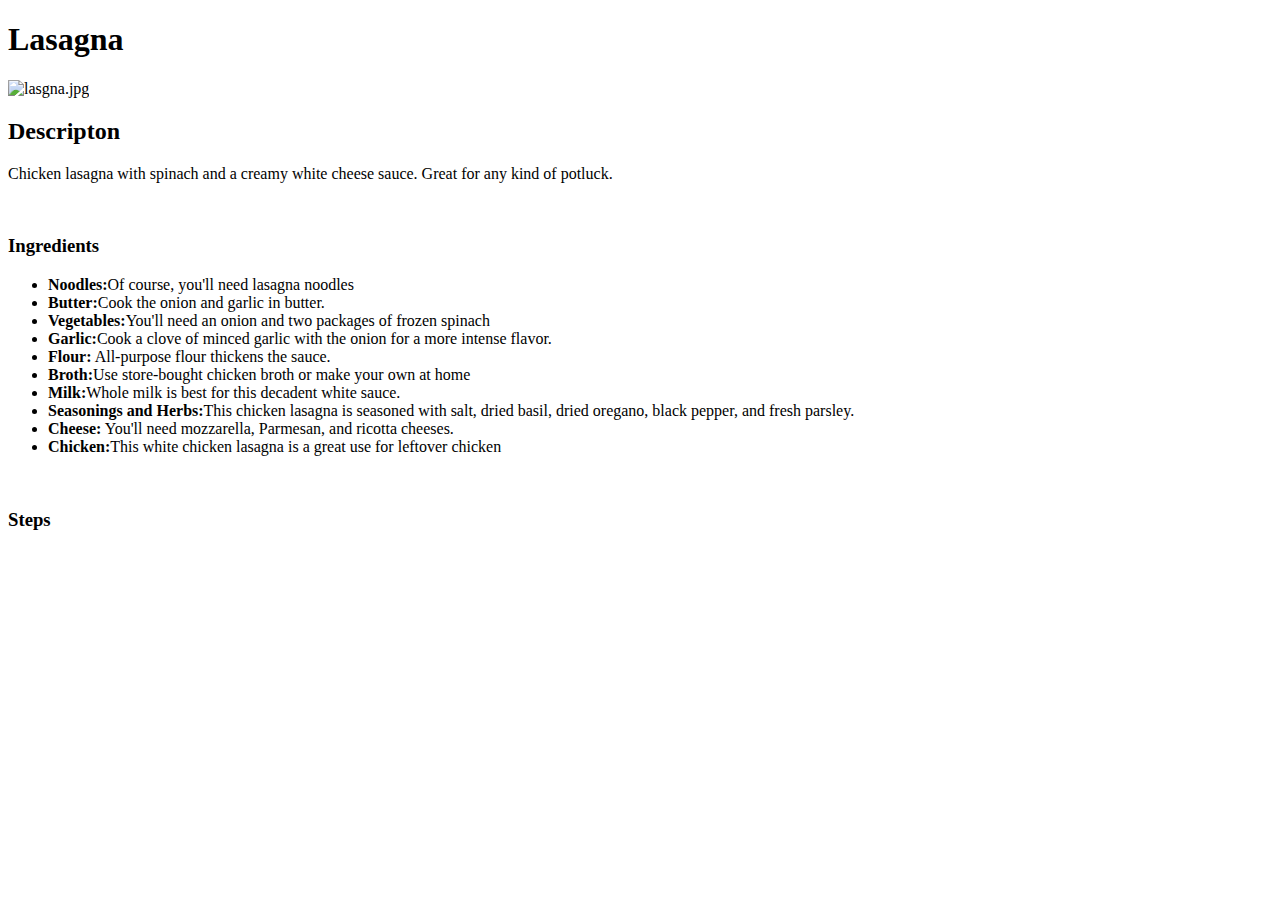
==== recipes/lasagna.html @ ef7323d8 "Add index.html and recipes/lasagna.html" ====
<!DOCTYPE html>
<html lang="en">
  <head>
    <meta charset="UTF-8" />
    <meta http-equiv="X-UA-Compatible" content="IE=edge" />
    <meta name="viewport" content="width=device-width, initial-scale=1.0" />
    <title>Document</title>
  </head>
  <body>
    <h1>Lasagna</h1>
    <img
      src="https://www.allrecipes.com/thmb/Di4ql6QGv-7GWP7tyKS7SP7i6kQ=/282x188/filters:no_upscale():max_bytes(150000):strip_icc():format(webp)/7314119_italian-sausage-and-mushroom-lasagna-with-bechamel-sauce_photo-by-allrecipes-2000-79dd45395fbb4fb7a131c008abb6275d.jpg"
      alt="lasgna.jpg"
    />
    <h2>Descripton</h2>
    <p>Chicken lasagna with spinach and a creamy white cheese sauce. Great for any kind of potluck.</p>
    <br>
    <h3>Ingredients</h3>
    <ul>
        <li><strong>Noodles:</strong>Of course, you'll need lasagna noodles</li>
        <li><strong>Butter:</strong>Cook the onion and garlic in butter.</li>
        <li><strong>Vegetables:</strong>You'll need an onion and two packages of frozen spinach</li>
        <li><strong>Garlic:</strong>Cook a clove of minced garlic with the onion for a more intense flavor.</li>
        <li><strong>Flour:</strong> All-purpose flour thickens the sauce.</li>
        <li><strong>Broth:</strong>Use store-bought chicken broth or make your own at home</li>
        <li><strong>Milk:</strong>Whole milk is best for this decadent white sauce.</li>
        <li><strong>Seasonings and Herbs:</strong>This chicken lasagna is seasoned with salt, dried basil, dried oregano, black pepper, and fresh parsley.</li>
        <li><strong>Cheese:</strong> You'll need mozzarella, Parmesan, and ricotta cheeses.</li>
        <li><strong>Chicken:</strong>This white chicken lasagna is a great use for leftover chicken</li>
    </ul>
<br>
    <h3>Steps</h3>
    


</body>
</html>
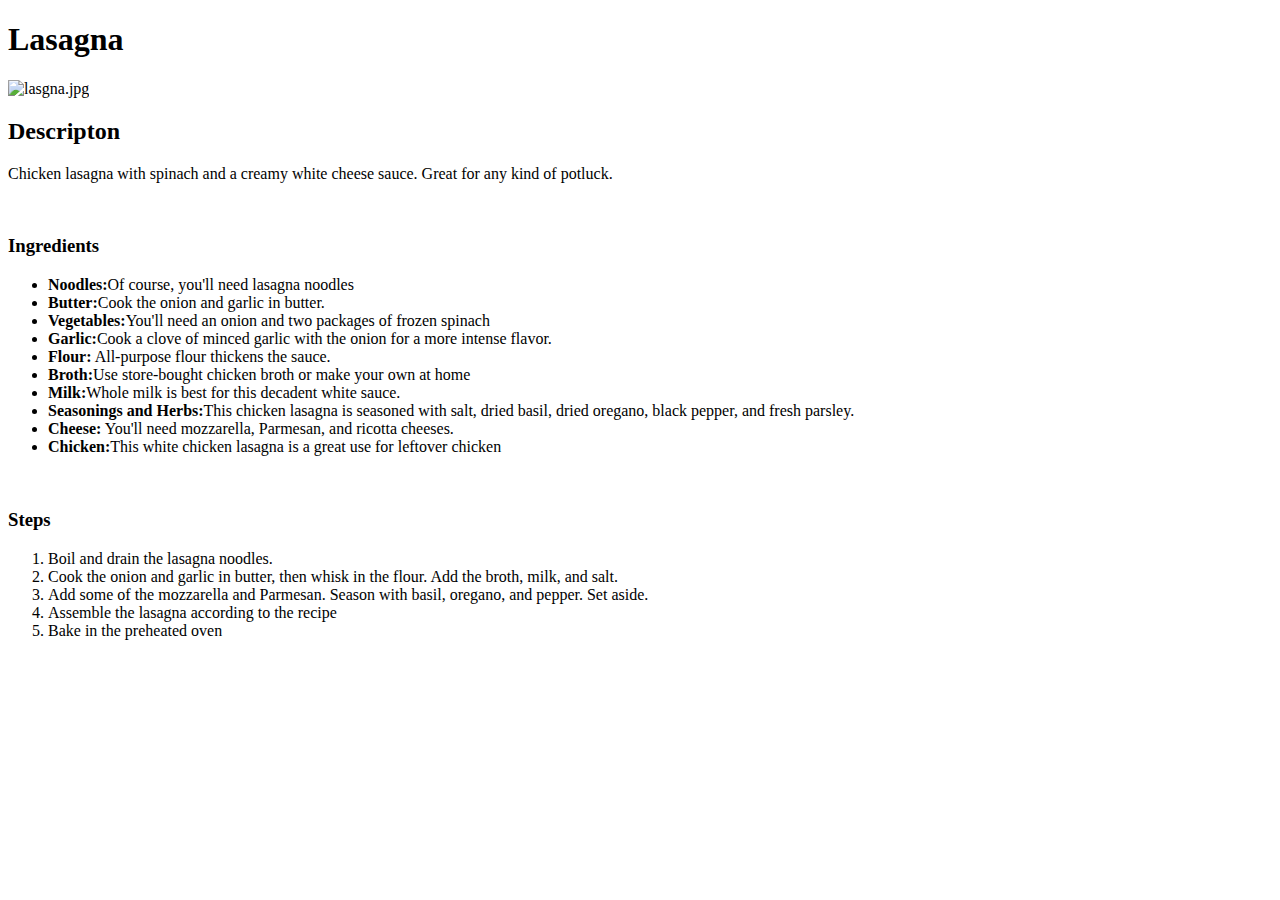
==== commit cc8900b6: "Fix typo in README.md and add steps to lasagna.html" ====
--- a/recipes/lasagna.html
+++ b/recipes/lasagna.html
@@ -30,7 +30,14 @@
     </ul>
 <br>
     <h3>Steps</h3>
-    
+    <ol>
+        <li>Boil and drain the lasagna noodles.</li>
+        <li>Cook the onion and garlic in butter, then whisk in the flour. Add the broth, milk, and salt.</li>
+        <li>Add some of the mozzarella and Parmesan. Season with basil, oregano, and pepper. Set aside.</li>
+        <li>Assemble the lasagna according to the recipe</li>
+        <li>Bake in the preheated oven</li>
+    </ol>
+
 
 
 </body>
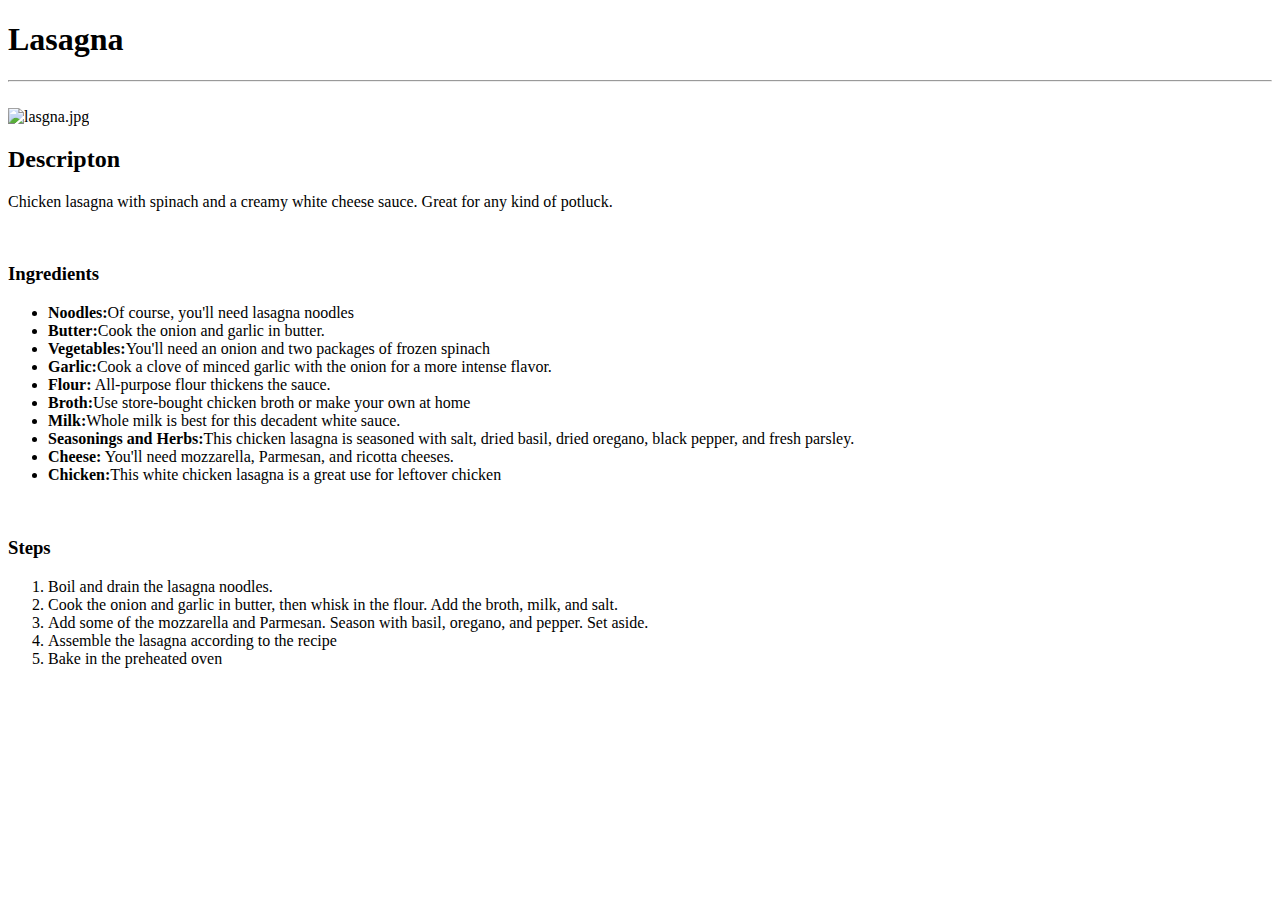
==== commit c9eed79d: "Update Index.html with working links to the other 2 webpages and add content to those webpages" ====
--- a/recipes/lasagna.html
+++ b/recipes/lasagna.html
@@ -4,14 +4,15 @@
     <meta charset="UTF-8" />
     <meta http-equiv="X-UA-Compatible" content="IE=edge" />
     <meta name="viewport" content="width=device-width, initial-scale=1.0" />
-    <title>Document</title>
+    <title>lasagna</title>
   </head>
   <body>
-    <h1>Lasagna</h1>
+    <h1>Lasagna</h1> <hr><br>
     <img
       src="https://www.allrecipes.com/thmb/Di4ql6QGv-7GWP7tyKS7SP7i6kQ=/282x188/filters:no_upscale():max_bytes(150000):strip_icc():format(webp)/7314119_italian-sausage-and-mushroom-lasagna-with-bechamel-sauce_photo-by-allrecipes-2000-79dd45395fbb4fb7a131c008abb6275d.jpg"
       alt="lasgna.jpg"
     />
+    <br>
     <h2>Descripton</h2>
     <p>Chicken lasagna with spinach and a creamy white cheese sauce. Great for any kind of potluck.</p>
     <br>
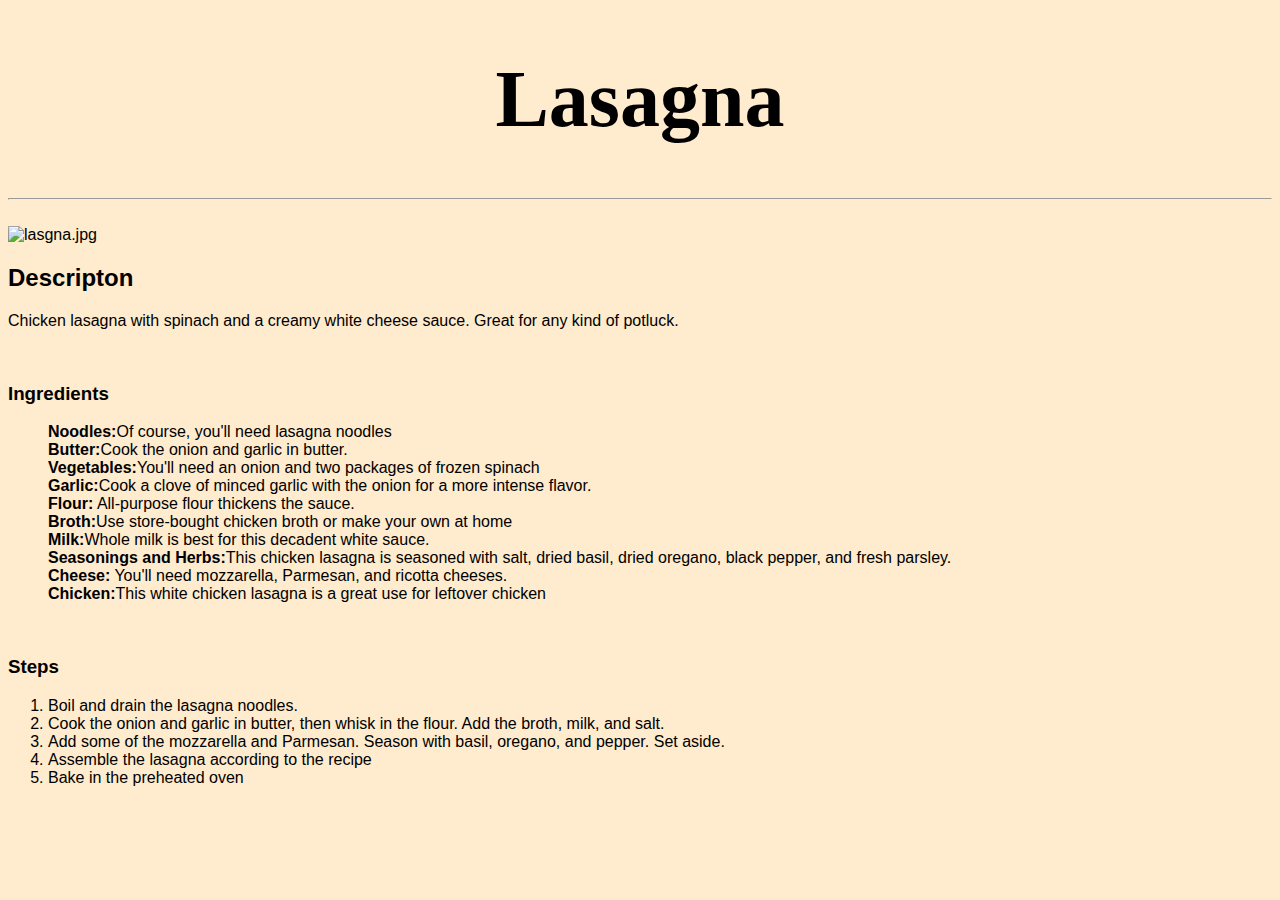
==== commit d1db8ea1: "Add CSS styling to the index.html" ====
--- a/recipes/lasagna.html
+++ b/recipes/lasagna.html
@@ -5,41 +5,70 @@
     <meta http-equiv="X-UA-Compatible" content="IE=edge" />
     <meta name="viewport" content="width=device-width, initial-scale=1.0" />
     <title>lasagna</title>
+    <link rel="stylesheet" href="../styles.css" />
   </head>
   <body>
-    <h1>Lasagna</h1> <hr><br>
+    <h1>Lasagna</h1>
+    <hr />
+    <br />
     <img
       src="https://www.allrecipes.com/thmb/Di4ql6QGv-7GWP7tyKS7SP7i6kQ=/282x188/filters:no_upscale():max_bytes(150000):strip_icc():format(webp)/7314119_italian-sausage-and-mushroom-lasagna-with-bechamel-sauce_photo-by-allrecipes-2000-79dd45395fbb4fb7a131c008abb6275d.jpg"
       alt="lasgna.jpg"
     />
-    <br>
+    <br />
     <h2>Descripton</h2>
-    <p>Chicken lasagna with spinach and a creamy white cheese sauce. Great for any kind of potluck.</p>
-    <br>
+    <p>
+      Chicken lasagna with spinach and a creamy white cheese sauce. Great for
+      any kind of potluck.
+    </p>
+    <br />
     <h3>Ingredients</h3>
     <ul>
-        <li><strong>Noodles:</strong>Of course, you'll need lasagna noodles</li>
-        <li><strong>Butter:</strong>Cook the onion and garlic in butter.</li>
-        <li><strong>Vegetables:</strong>You'll need an onion and two packages of frozen spinach</li>
-        <li><strong>Garlic:</strong>Cook a clove of minced garlic with the onion for a more intense flavor.</li>
-        <li><strong>Flour:</strong> All-purpose flour thickens the sauce.</li>
-        <li><strong>Broth:</strong>Use store-bought chicken broth or make your own at home</li>
-        <li><strong>Milk:</strong>Whole milk is best for this decadent white sauce.</li>
-        <li><strong>Seasonings and Herbs:</strong>This chicken lasagna is seasoned with salt, dried basil, dried oregano, black pepper, and fresh parsley.</li>
-        <li><strong>Cheese:</strong> You'll need mozzarella, Parmesan, and ricotta cheeses.</li>
-        <li><strong>Chicken:</strong>This white chicken lasagna is a great use for leftover chicken</li>
+      <li><strong>Noodles:</strong>Of course, you'll need lasagna noodles</li>
+      <li><strong>Butter:</strong>Cook the onion and garlic in butter.</li>
+      <li>
+        <strong>Vegetables:</strong>You'll need an onion and two packages of
+        frozen spinach
+      </li>
+      <li>
+        <strong>Garlic:</strong>Cook a clove of minced garlic with the onion for
+        a more intense flavor.
+      </li>
+      <li><strong>Flour:</strong> All-purpose flour thickens the sauce.</li>
+      <li>
+        <strong>Broth:</strong>Use store-bought chicken broth or make your own
+        at home
+      </li>
+      <li>
+        <strong>Milk:</strong>Whole milk is best for this decadent white sauce.
+      </li>
+      <li>
+        <strong>Seasonings and Herbs:</strong>This chicken lasagna is seasoned
+        with salt, dried basil, dried oregano, black pepper, and fresh parsley.
+      </li>
+      <li>
+        <strong>Cheese:</strong> You'll need mozzarella, Parmesan, and ricotta
+        cheeses.
+      </li>
+      <li>
+        <strong>Chicken:</strong>This white chicken lasagna is a great use for
+        leftover chicken
+      </li>
     </ul>
-<br>
+    <br />
     <h3>Steps</h3>
     <ol>
-        <li>Boil and drain the lasagna noodles.</li>
-        <li>Cook the onion and garlic in butter, then whisk in the flour. Add the broth, milk, and salt.</li>
-        <li>Add some of the mozzarella and Parmesan. Season with basil, oregano, and pepper. Set aside.</li>
-        <li>Assemble the lasagna according to the recipe</li>
-        <li>Bake in the preheated oven</li>
+      <li>Boil and drain the lasagna noodles.</li>
+      <li>
+        Cook the onion and garlic in butter, then whisk in the flour. Add the
+        broth, milk, and salt.
+      </li>
+      <li>
+        Add some of the mozzarella and Parmesan. Season with basil, oregano, and
+        pepper. Set aside.
+      </li>
+      <li>Assemble the lasagna according to the recipe</li>
+      <li>Bake in the preheated oven</li>
     </ol>
-
-
-
-</body>
+  </body>
 </html>
--- a/styles.css
+++ b/styles.css
@@ -0,0 +1,52 @@
+* {
+    font-family: Arial, Helvetica, sans-serif;
+    background-color: rgb(255, 235, 205);
+    
+}
+
+h1 {
+    text-align: center;
+    font-family: 'Times New Roman', Times, serif;
+    font-size: 5rem;
+}
+
+ul {
+    list-style-type: none;
+}
+
+
+img{
+    height: 12rem;
+    width: 20rem;
+    transition: 0.6s ease;
+}
+
+
+a {
+    text-decoration: none;
+    color: black;
+}
+
+.home-content{
+    text-align: center;
+}
+
+
+.img-container{
+    position: relative;
+    display: inline-block;
+    height: 12rem;
+    width: 20rem;
+    border-radius: 12%;
+    overflow: hidden;
+}
+
+.img-container:hover img{
+    transform: scale(1.5);
+}
+
+
+.home-list{
+    font-size: 2rem;
+    font-weight: 600;
+}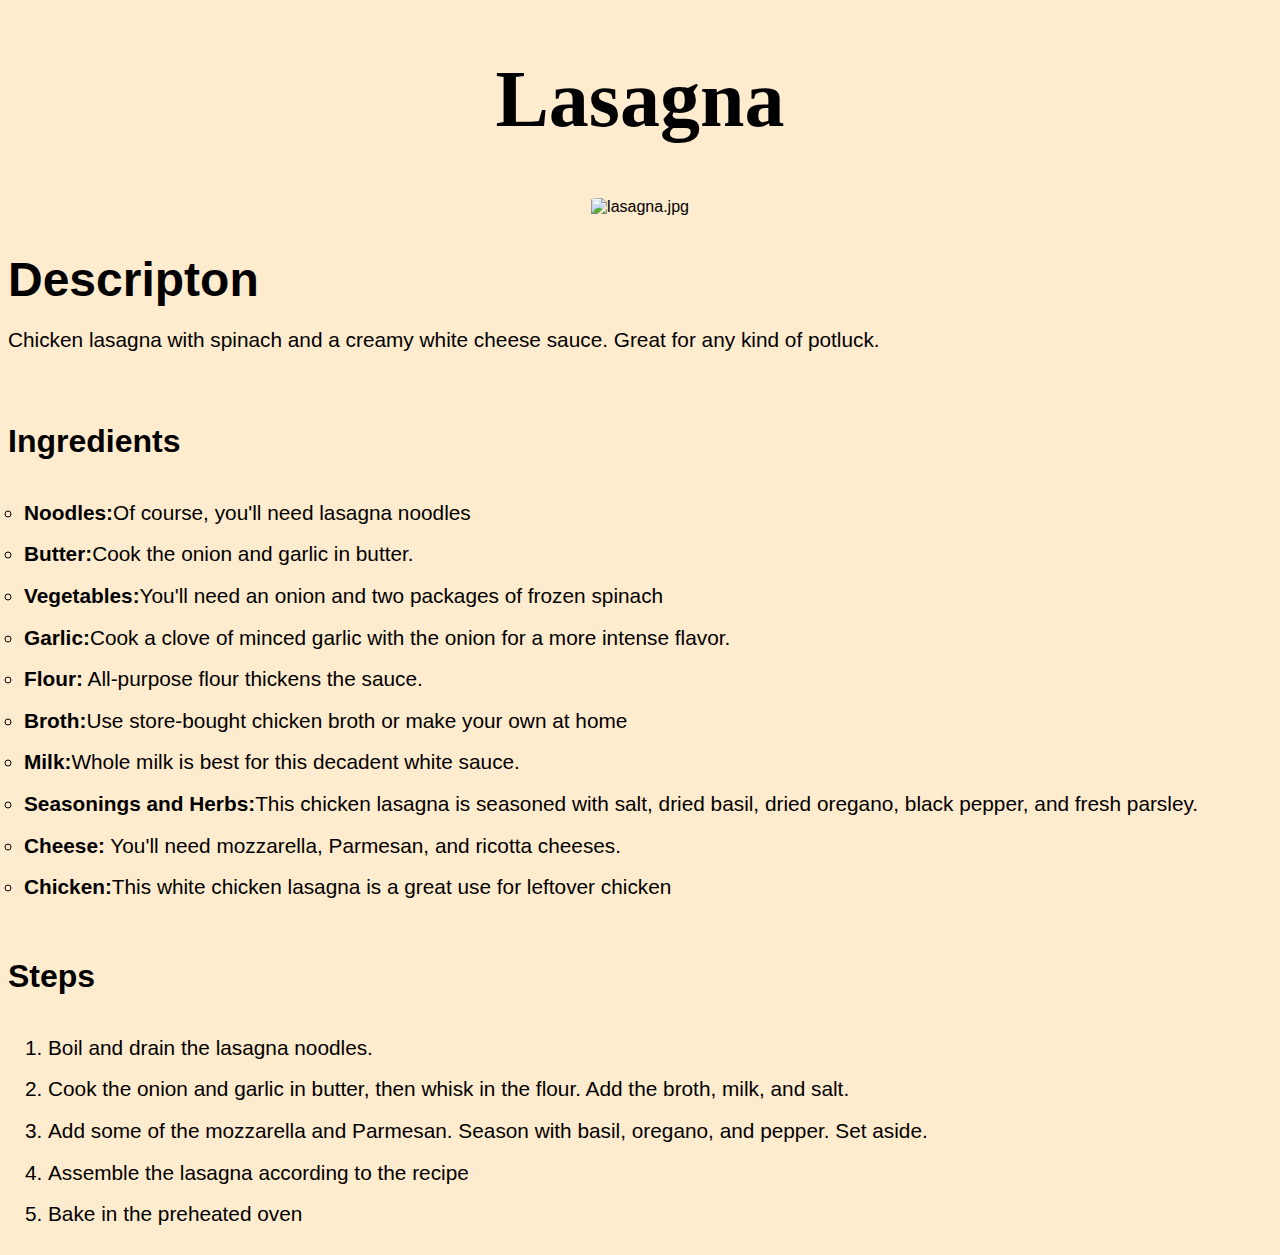
==== commit e2fb9688: "Style the remaining pages and add comments to html and css docs for future reference" ====
--- a/recipes/lasagna.html
+++ b/recipes/lasagna.html
@@ -9,12 +9,14 @@
   </head>
   <body>
     <h1>Lasagna</h1>
-    <hr />
+    <div class="header">
+      <img
+        class="header image"
+        src="https://www.allrecipes.com/thmb/Di4ql6QGv-7GWP7tyKS7SP7i6kQ=/282x188/filters:no_upscale():max_bytes(150000):strip_icc():format(webp)/7314119_italian-sausage-and-mushroom-lasagna-with-bechamel-sauce_photo-by-allrecipes-2000-79dd45395fbb4fb7a131c008abb6275d.jpg"
+        alt="lasagna.jpg"
+      />
+    </div>
     <br />
-    <img
-      src="https://www.allrecipes.com/thmb/Di4ql6QGv-7GWP7tyKS7SP7i6kQ=/282x188/filters:no_upscale():max_bytes(150000):strip_icc():format(webp)/7314119_italian-sausage-and-mushroom-lasagna-with-bechamel-sauce_photo-by-allrecipes-2000-79dd45395fbb4fb7a131c008abb6275d.jpg"
-      alt="lasgna.jpg"
-    />
     <br />
     <h2>Descripton</h2>
     <p>
@@ -23,7 +25,7 @@
     </p>
     <br />
     <h3>Ingredients</h3>
-    <ul>
+    <ul class="ingredients list">
       <li><strong>Noodles:</strong>Of course, you'll need lasagna noodles</li>
       <li><strong>Butter:</strong>Cook the onion and garlic in butter.</li>
       <li>
@@ -57,7 +59,7 @@
     </ul>
     <br />
     <h3>Steps</h3>
-    <ol>
+    <ol class="list">
       <li>Boil and drain the lasagna noodles.</li>
       <li>
         Cook the onion and garlic in butter, then whisk in the flour. Add the
--- a/styles.css
+++ b/styles.css
@@ -8,16 +8,19 @@
     text-align: center;
     font-family: 'Times New Roman', Times, serif;
     font-size: 5rem;
+    font-weight: 900;
 }
 
 ul {
     list-style-type: none;
+    padding: 0;
+    margin: 0;
 }
 
 
 img{
-    height: 12rem;
-    width: 20rem;
+    height: 24rem; /*gave all images specific dimensions of their containers*/
+    width: 40rem;  /* so they properly fit into the divs */
     transition: 0.6s ease;
 }
 
@@ -34,9 +37,9 @@
 
 .img-container{
     position: relative;
-    display: inline-block;
-    height: 12rem;
-    width: 20rem;
+    display: inline-block; /* prevents the entire width of the screen from being a link */
+    height: 24rem;
+    width: 40rem;
     border-radius: 12%;
     overflow: hidden;
 }
@@ -47,6 +50,50 @@
 
 
 .home-list{
+    font-size: 2.5rem;
+    font-weight: 600;
+    margin: 0;
+    padding: 0;
+}
+
+
+/*......................... Styling for other pages ........................*/
+
+.header{
+    text-align: center;
+}
+
+.header.image{
+    height: 24rem;
+    width: 45rem;
+    border-radius: 10%;
+    text-align: center;
+}
+
+h2{
+    font-size: 3rem;
+    font-weight: 700;
+    padding: 0;
+    margin: 0;
+}
+
+h3{
     font-size: 2rem;
     font-weight: 600;
-}+}
+
+p{
+    font-size: 1.3rem;
+}
+
+.list.ingredients{
+    margin-left: 1rem;
+    list-style-type:circle;
+}
+
+.list{
+    font-size: 1.3rem;
+    line-height: 2;
+}
+
+
